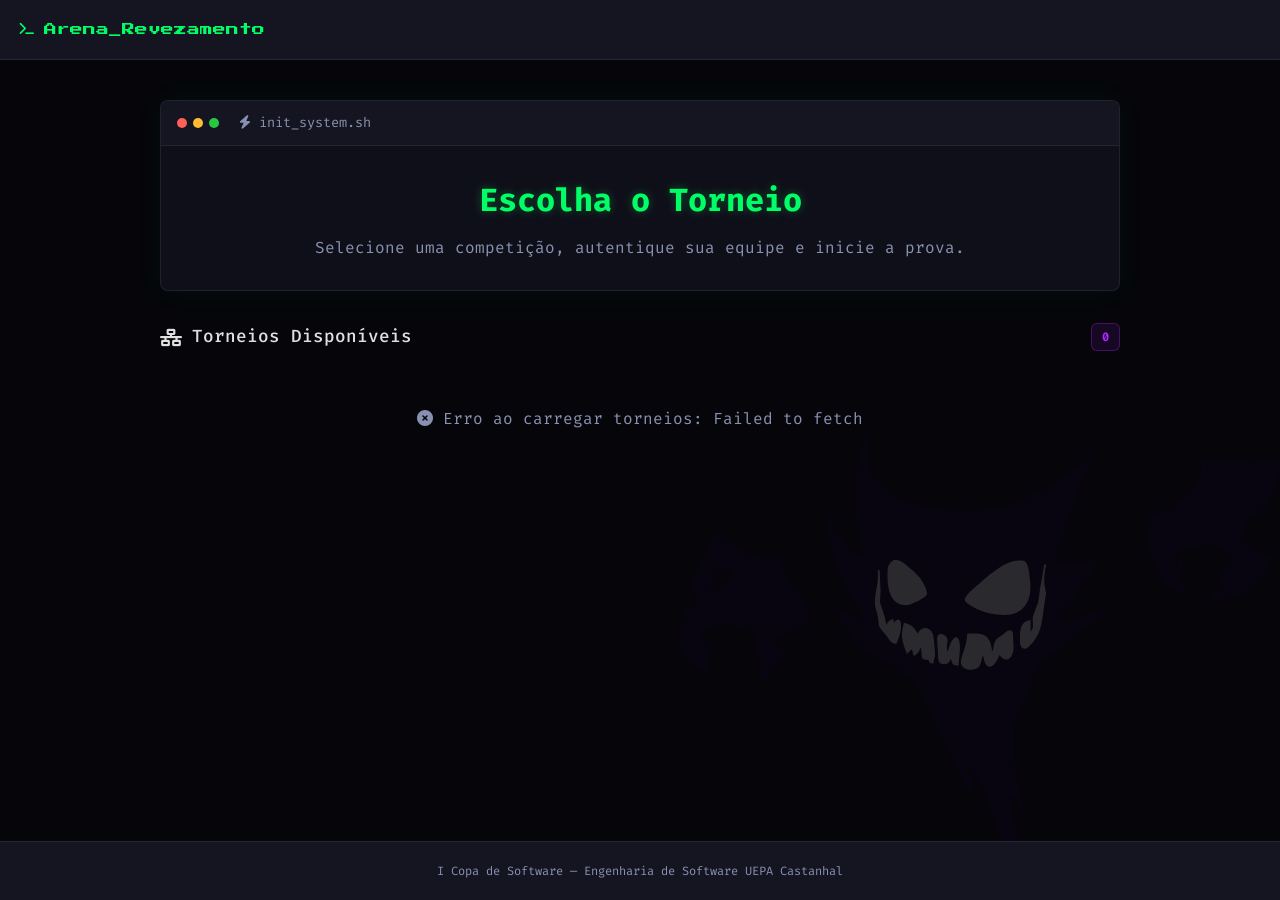
==== index.html @ 8ad70488 "first commit" ====
<!DOCTYPE html>
<html lang="pt-BR">

<head>
    <meta charset="UTF-8">
    <meta name="viewport" content="width=device-width, initial-scale=1.0">
    <title>Algoritmos em Revezamento | Copa de Software</title>
    <link rel="stylesheet" href="css/style.css">
    <link
        href="https://fonts.googleapis.com/css2?family=Fira+Code:wght@300;400;500;600;700&family=Press+Start+2P&display=swap"
        rel="stylesheet">
    <link rel="stylesheet" href="https://cdnjs.cloudflare.com/ajax/libs/font-awesome/6.4.0/css/all.min.css">
    <link rel="icon" href="assets/algoritmo.png">
</head>

<body>

    <div id="monster-background"></div>

    <nav class="topbar">
        <div class="brand">
            <i class="fa-solid fa-terminal"></i>
            <span>Arena_Revezamento</span>
        </div>
    </nav>

    <main class="container">
        <section class="panel terminal-hero hero">
            <div class="panel-header">
                <div class="window-controls">
                    <span class="dot red"></span>
                    <span class="dot yellow"></span>
                    <span class="dot green"></span>
                </div>
                <span><i class="fa-solid fa-bolt"></i> init_system.sh</span>
            </div>
            <div class="panel-body text-center">
                <h1 class="main-title">Escolha o Torneio</h1>
                <p class="subtitle">Selecione uma competição, autentique sua equipe e inicie a prova.</p>
            </div>
        </section>

        <section class="tournament-section">
            <div class="section-header">
                <h2><i class="fa-solid fa-network-wired"></i> Torneios Disponíveis</h2>
                <span class="badge" id="tournamentCount">0</span>
            </div>
            <div class="tournament-grid" id="tournamentGrid">
                <div class="loading-placeholder">
                    <i class="fa-solid fa-circle-notch fa-spin"></i> Carregando torneios...
                </div>
            </div>
        </section>

        <section class="validation-section" id="validationSection" style="display: none;">
            <div class="panel validation-card">
                <div class="panel-header">
                    <span><i class="fa-solid fa-shield-halved"></i> Autenticação Requerida</span>
                </div>
                <div class="panel-body">
                    <div class="input-group">
                        <input type="text" id="teamCodeInput" placeholder="Código da equipe (ex: XXX-XXXX)"
                            autocomplete="off">
                        <button id="validateBtn" class="btn-neon">
                            <i class="fa-solid fa-key"></i> Autenticar
                        </button>
                    </div>
                    <div id="validationError" class="error-message"></div>
                </div>
            </div>
        </section>
    </main>

    <footer>
        <p>I Copa de Software — Engenharia de Software UEPA Castanhal</p>
    </footer>

    <script src="scripts/script.js"></script>
    <script>
        fetch('assets/monster-anim.html')
            .then(res => res.text())
            .then(data => {
                document.getElementById('monster-background').innerHTML = data;
            });
    </script>
</body>

</html>
---- css/style.css ----
:root {
    --bg-main: #05050a;
    --bg-panel: #0f0f19;
    --bg-header: #151522;
    --neon-green: #00ff66;
    --neon-purple: #b026ff;
    --text-primary: #e0e0e0;
    --text-muted: #8892b0;
    --border-color: rgba(255, 255, 255, 0.08);
}

* {
    margin: 0;
    padding: 0;
    box-sizing: border-box;
}

*:focus {
    outline: none;
}

body {
    background-color: var(--bg-main);
    color: var(--text-primary);
    font-family: 'Fira Code', monospace;
    line-height: 1.5;
    min-height: 100vh;
    display: flex;
    flex-direction: column;
}

.topbar {
    display: flex;
    justify-content: space-between;
    align-items: center;
    padding: 0 20px;
    height: 60px;
    background: var(--bg-header);
    border-bottom: 1px solid var(--border-color);
    position: relative;
    z-index: 10;
}

.brand {
    font-family: 'Press Start 2P', cursive;
    font-size: 0.8rem;
    color: var(--neon-green);
    display: flex;
    align-items: center;
    gap: 10px;
}

.container {
    max-width: 1000px;
    margin: 0 auto;
    padding: 40px 20px;
    position: relative;
    z-index: 1;
    flex: 1;
    width: 100%;
}

.panel {
    background: var(--bg-panel);
    border: 1px solid var(--border-color);
    border-radius: 8px;
    overflow: hidden;
    margin-bottom: 2rem;
}

.panel-header {
    display: flex;
    align-items: center;
    gap: 10px;
    padding: 12px 16px;
    background: var(--bg-header);
    border-bottom: 1px solid var(--border-color);
    font-size: 0.85rem;
    color: var(--text-muted);
}

.window-controls {
    display: flex;
    gap: 6px;
    margin-right: 10px;
}

.dot {
    width: 10px;
    height: 10px;
    border-radius: 50%;
}

.dot.red {
    background: #ff5f57;
}

.dot.yellow {
    background: #febc2e;
}

.dot.green {
    background: #28c840;
}

.panel-body {
    padding: 30px;
}

.text-center {
    text-align: center;
}

.hero {
    box-shadow: 0 0 30px rgba(0, 255, 102, 0.05);
}

.main-title {
    font-size: 2rem;
    font-weight: 700;
    color: var(--neon-green);
    margin-bottom: 0.75rem;
    text-shadow: 0 0 10px rgba(0, 255, 102, 0.3);
}

.subtitle {
    color: var(--text-muted);
    font-size: 1rem;
}

.section-header {
    display: flex;
    justify-content: space-between;
    align-items: center;
    margin-bottom: 1.5rem;
    color: var(--text-primary);
}

.section-header h2 {
    font-size: 1.1rem;
    font-weight: 500;
    display: flex;
    align-items: center;
    gap: 10px;
}

.badge {
    background: rgba(176, 38, 255, 0.1);
    color: var(--neon-purple);
    border: 1px solid rgba(176, 38, 255, 0.3);
    padding: 4px 10px;
    border-radius: 6px;
    font-size: 0.75rem;
    font-weight: 700;
}

.tournament-grid {
    display: grid;
    grid-template-columns: repeat(auto-fill, minmax(280px, 1fr));
    gap: 1.25rem;
    margin-bottom: 2rem;
}

.tournament-card {
    background: var(--bg-panel);
    border: 1px solid var(--border-color);
    border-radius: 8px;
    padding: 1.5rem;
    cursor: pointer;
    transition: all 0.2s ease;
}

.tournament-card:hover {
    border-color: var(--neon-green);
    transform: translateY(-3px);
    box-shadow: 0 5px 15px rgba(0, 255, 102, 0.1);
}

.tournament-card.selected {
    border-color: var(--neon-green);
    background: rgba(0, 255, 102, 0.05);
    box-shadow: 0 0 0 1px var(--neon-green);
}

.tournament-card h3 {
    font-size: 1.1rem;
    font-weight: 600;
    color: #ffffff;
    margin-bottom: 0.5rem;
}

.tournament-card p {
    font-size: 0.85rem;
    color: var(--text-muted);
    margin-bottom: 1rem;
}

.card-footer {
    display: flex;
    justify-content: space-between;
    align-items: center;
    font-size: 0.75rem;
    color: var(--neon-purple);
}

.validation-section {
    max-width: 600px;
    margin: 0 auto;
}

.input-group {
    display: flex;
    gap: 10px;
}

.input-group input {
    flex: 1;
    background: rgba(255, 255, 255, 0.03);
    border: 1px solid var(--border-color);
    border-radius: 6px;
    padding: 12px 16px;
    color: #ffffff;
    font-family: 'Fira Code', monospace;
    font-size: 0.9rem;
    transition: border-color 0.2s;
}

.input-group input:focus {
    border-color: var(--neon-green);
}

.btn-neon {
    background: rgba(0, 255, 102, 0.1);
    color: var(--neon-green);
    border: 1px solid var(--neon-green);
    border-radius: 6px;
    padding: 0 20px;
    font-family: 'Fira Code', monospace;
    font-weight: 600;
    font-size: 0.9rem;
    cursor: pointer;
    transition: all 0.2s ease;
    display: flex;
    align-items: center;
    gap: 8px;
}

.btn-neon:hover {
    background: var(--neon-green);
    color: var(--bg-main);
    box-shadow: 0 0 15px rgba(0, 255, 102, 0.4);
}

.btn-neon:active {
    transform: scale(0.98);
}

.error-message {
    color: #ff3c3c;
    font-size: 0.85rem;
    margin-top: 10px;
    display: flex;
    align-items: center;
    gap: 5px;
}

.loading-placeholder {
    grid-column: 1 / -1;
    text-align: center;
    color: var(--text-muted);
    padding: 2rem;
}

footer {
    text-align: center;
    padding: 20px;
    font-size: 0.75rem;
    color: var(--text-muted);
    border-top: 1px solid var(--border-color);
    background: var(--bg-header);
    position: relative;
    z-index: 10;
}

#monster-background {
    position: fixed;
    top: 0;
    left: 0;
    width: 100%;
    height: 100%;
    z-index: 0;
    pointer-events: none;
    display: flex;
    justify-content: flex-end;
    align-items: flex-end;
    overflow: hidden;
}

#monster-dex {
    width: 70%;
    max-width: 600px;
    margin: 0 0 0 auto;
    opacity: 0.15;
    animation: flutuar 6s ease-in-out infinite;
}

#rosto,
#mao-r,
#mao-l,
#corpo {
    fill: var(--neon-purple);
    fill-opacity: 0.2;
    animation: corpo 7s infinite;
}

#rosto {
    fill: #ffffff;
    fill-opacity: 1;
    animation-name: rosto;
}

#mao-l {
    animation: maoL 7s infinite, corpo 7s infinite;
}

#mao-r {
    animation: maoR 7s infinite, corpo 7s infinite;
}

@keyframes corpo {

    0%,
    100% {
        fill-opacity: 0;
        stroke: var(--neon-green);
    }

    50% {
        fill-opacity: 0.5;
        stroke: var(--neon-purple);
    }
}

@keyframes rosto {

    0%,
    50%,
    100% {
        fill-opacity: 0.8;
    }
}

@keyframes flutuar {

    0%,
    100% {
        transform: translate(0, 0) rotate(0deg);
    }

    50% {
        transform: translate(-15px, -20px) rotate(2deg);
    }
}

@keyframes maoL {

    0%,
    100% {
        transform: translate(0px, 0px);
    }

    25% {
        transform: translate(0px, -40px);
    }

    50% {
        transform: translate(35px, 30px);
    }
}

@keyframes maoR {

    0%,
    100% {
        transform: translate(0px, 0px);
    }

    50% {
        transform: translate(-70px, 100px);
    }
}

@media (max-width: 640px) {
    .container {
        padding: 20px 15px;
    }

    .main-title {
        font-size: 1.5rem;
    }

    .tournament-grid {
        grid-template-columns: 1fr;
    }

    .input-group {
        flex-direction: column;
    }

    .btn-neon {
        padding: 12px;
        justify-content: center;
    }
}
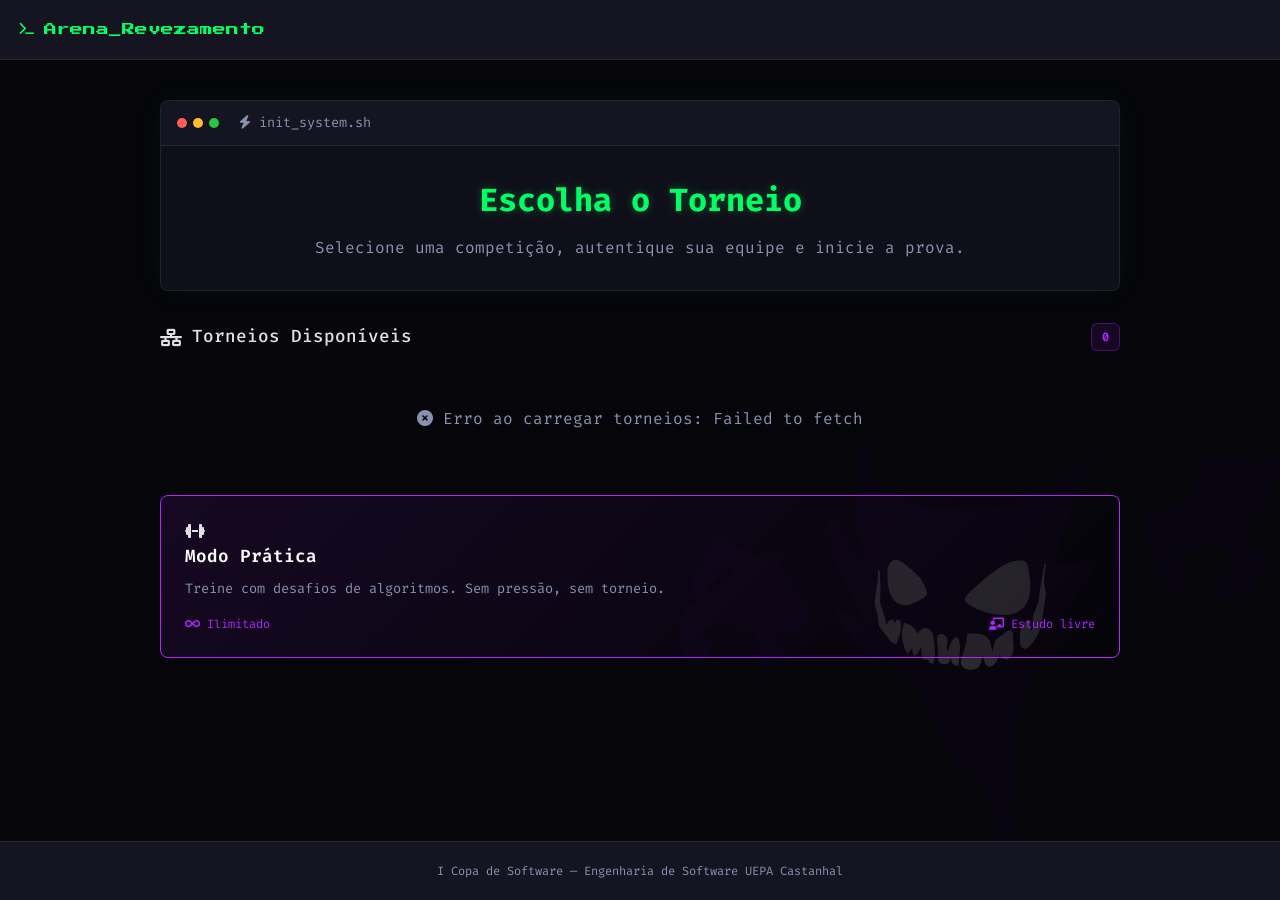
==== commit 803f1e85: "feat: add practice area" ====
--- a/index.html
+++ b/index.html
@@ -50,6 +50,17 @@
                     <i class="fa-solid fa-circle-notch fa-spin"></i> Carregando torneios...
                 </div>
             </div>
+
+            <div class="tournament-card practice-card" id="practiceCard">
+                <div class="card-icon"><i class="fa-solid fa-dumbbell"></i></div>
+                <h3>Modo Prática</h3>
+                <p>Treine com desafios de algoritmos. Sem pressão, sem torneio.</p>
+                <div class="card-footer">
+                    <span><i class="fa-solid fa-infinity"></i> Ilimitado</span>
+                    <span><i class="fa-solid fa-chalkboard-user"></i> Estudo livre</span>
+                </div>
+            </div>
+
         </section>
 
         <section class="validation-section" id="validationSection" style="display: none;">
--- a/css/style.css
+++ b/css/style.css
@@ -411,4 +411,14 @@
         padding: 12px;
         justify-content: center;
     }
+}
+
+.practice-card {
+    border-color: var(--neon-purple) !important;
+    background: linear-gradient(135deg, rgba(176, 38, 255, 0.1), rgba(0, 0, 0, 0.2)) !important;
+}
+
+.practice-card:hover {
+    border-color: var(--neon-purple) !important;
+    box-shadow: 0 0 20px rgba(176, 38, 255, 0.3) !important;
 }
